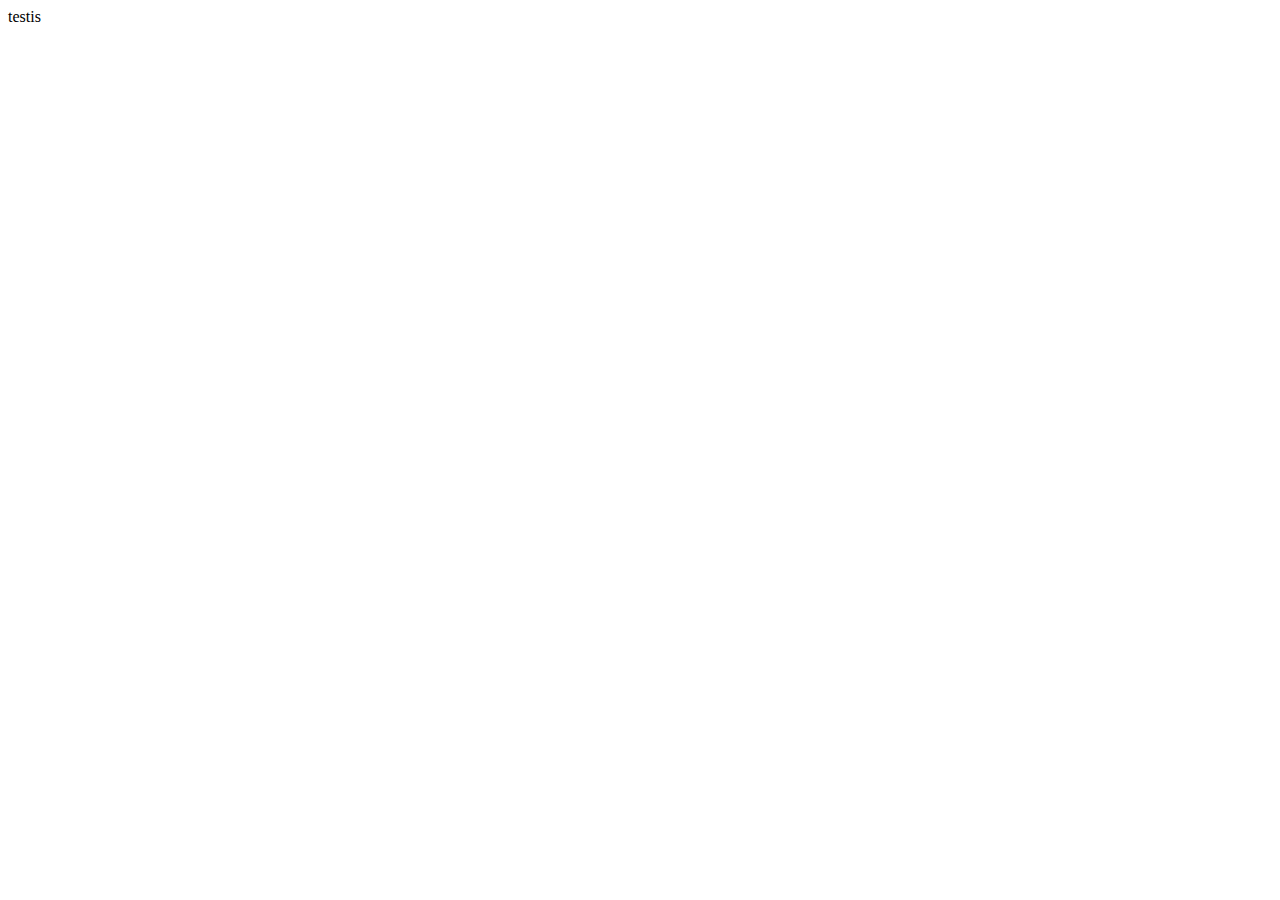
==== harjoitus.html @ 80eed55b "Add files via upload" ====
<!DOCTYPE html>
<html lang="en">
<head>
    <meta charset="UTF-8">
    <meta name="viewport" content="width=100%, initial-scale=1.0">
    <title>Document</title>
</head>
<body>
    testis
    
</body>

</html>
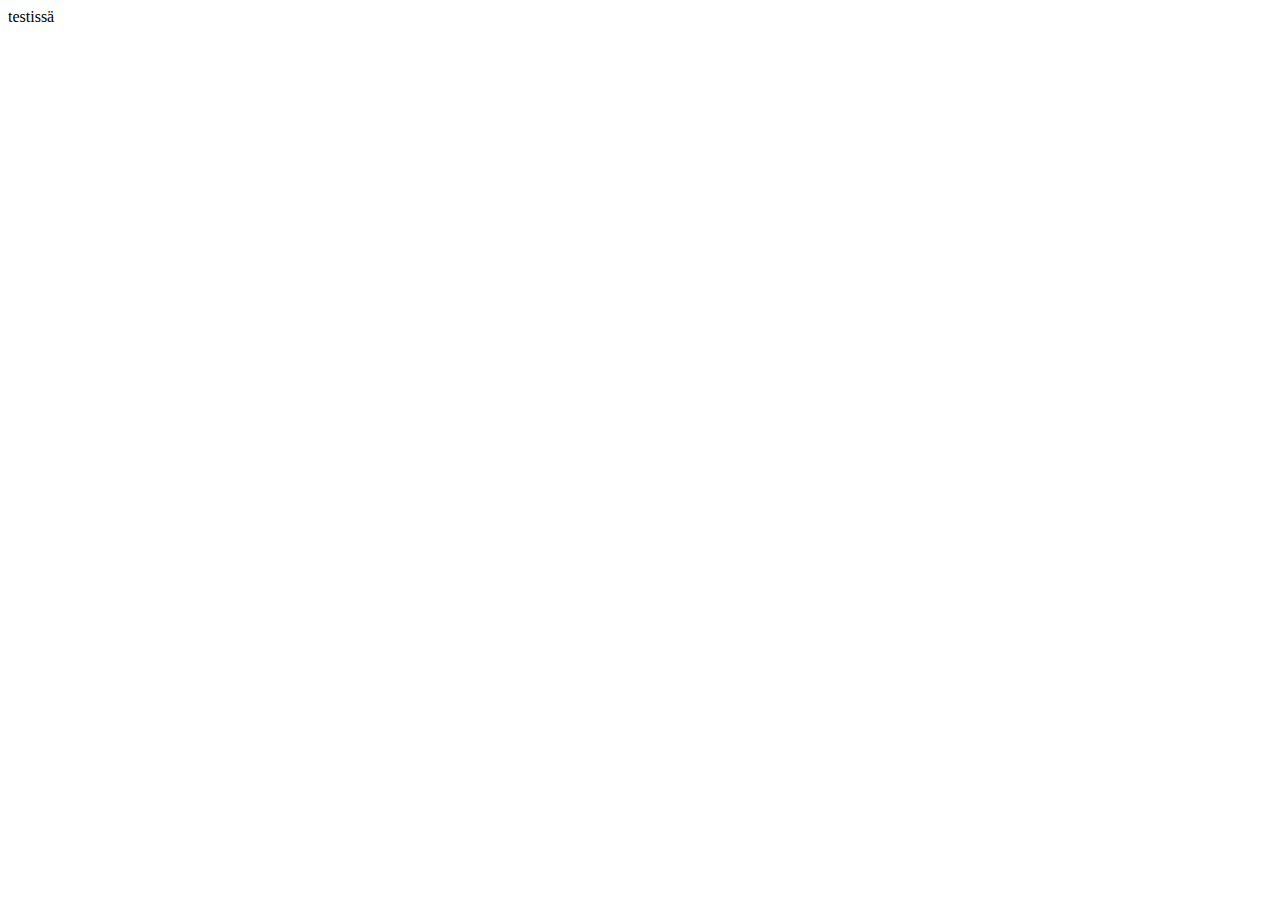
==== commit 69fe6be8: "fffggg" ====
--- a/harjoitus.html
+++ b/harjoitus.html
@@ -6,7 +6,7 @@
     <title>Document</title>
 </head>
 <body>
-    testis
+    testissä
     
 </body>
 
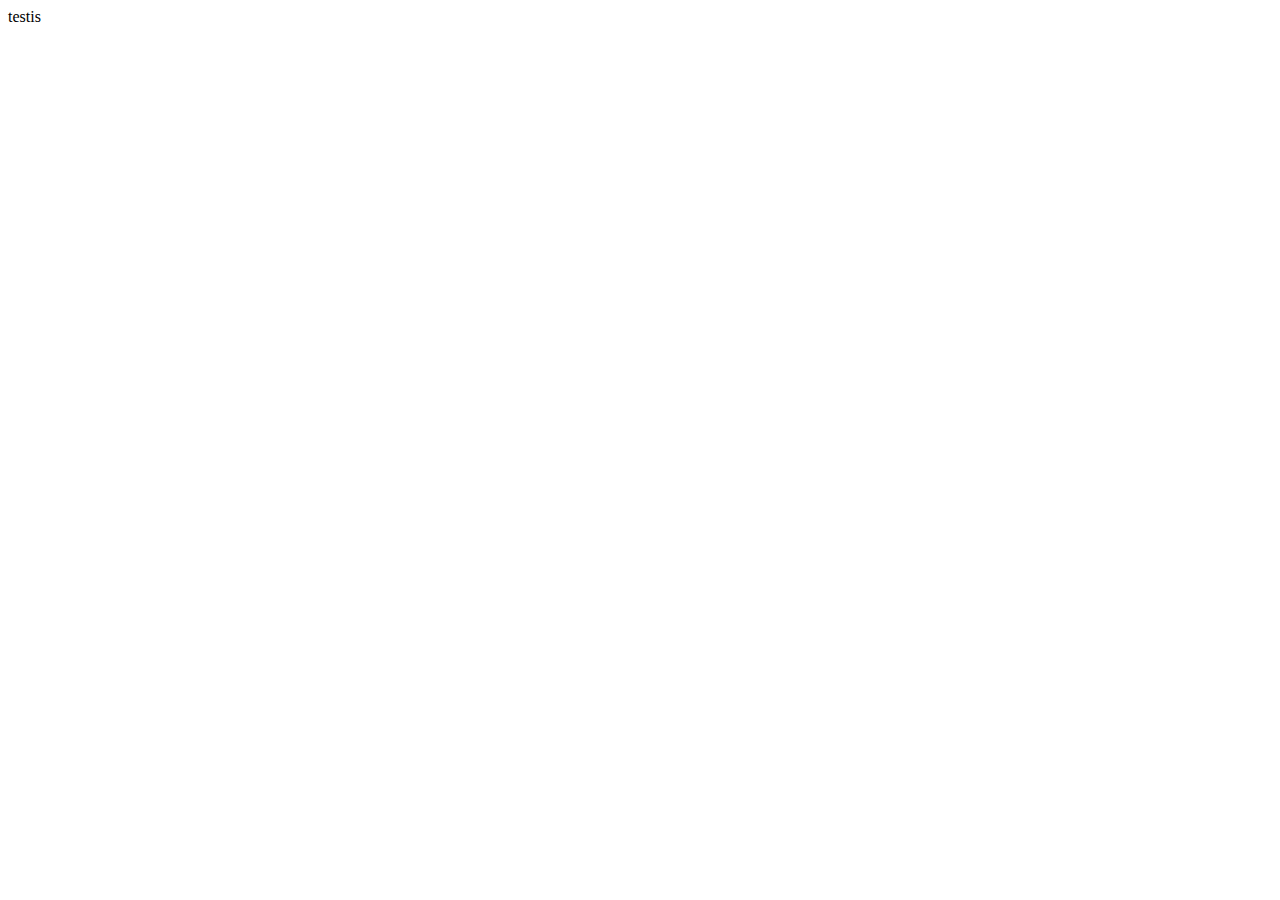
==== commit 50751165: "New" ====
--- a/harjoitus.html
+++ b/harjoitus.html
@@ -6,7 +6,7 @@
     <title>Document</title>
 </head>
 <body>
-    testissä
+                        testis
     
 </body>
 
